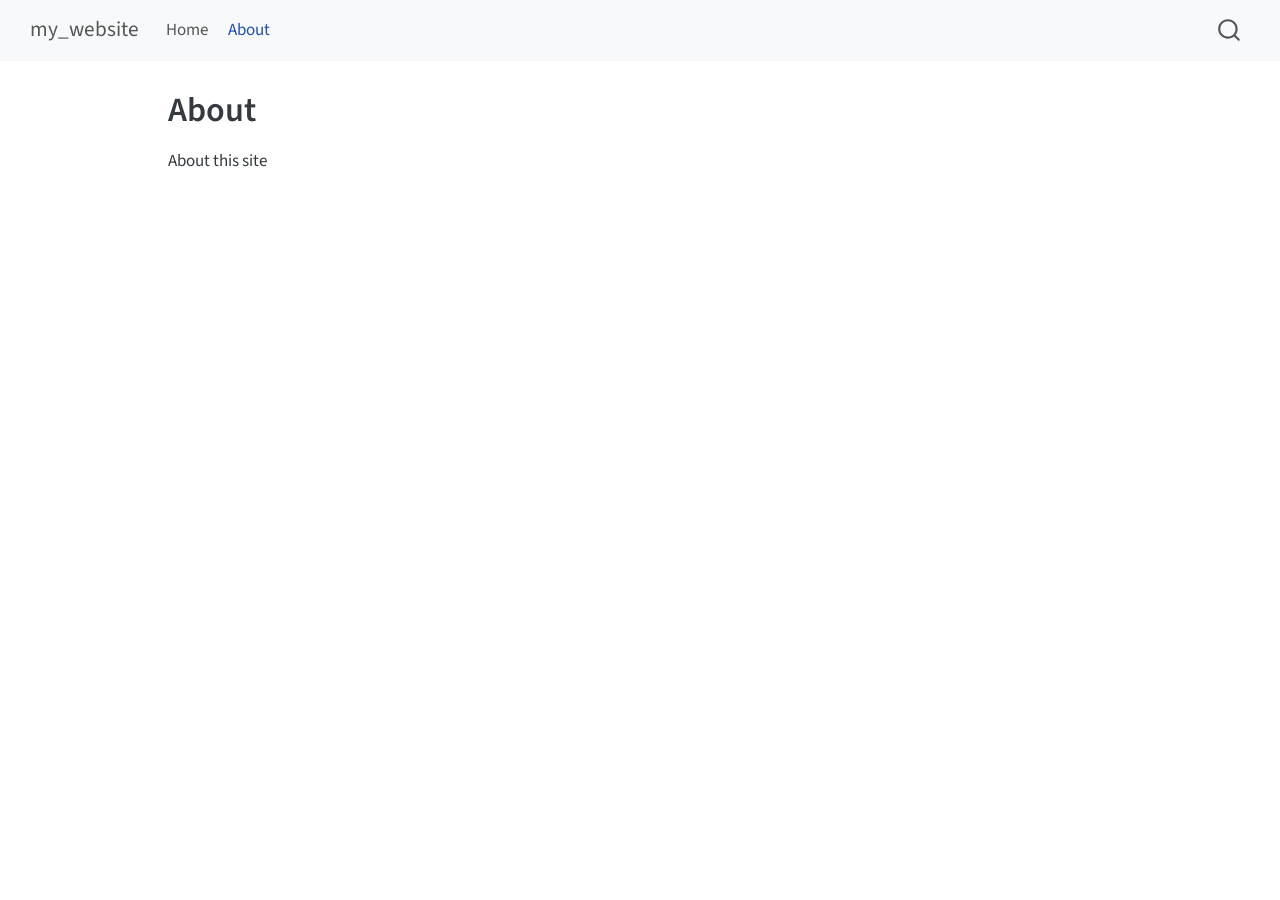
==== about.html @ c6997481 "Built site for gh-pages" ====
<!DOCTYPE html>
<html xmlns="http://www.w3.org/1999/xhtml" lang="en" xml:lang="en"><head>

<meta charset="utf-8">
<meta name="generator" content="quarto-1.7.32">

<meta name="viewport" content="width=device-width, initial-scale=1.0, user-scalable=yes">


<title>About – my_website</title>
<style>
code{white-space: pre-wrap;}
span.smallcaps{font-variant: small-caps;}
div.columns{display: flex; gap: min(4vw, 1.5em);}
div.column{flex: auto; overflow-x: auto;}
div.hanging-indent{margin-left: 1.5em; text-indent: -1.5em;}
ul.task-list{list-style: none;}
ul.task-list li input[type="checkbox"] {
  width: 0.8em;
  margin: 0 0.8em 0.2em -1em; /* quarto-specific, see https://github.com/quarto-dev/quarto-cli/issues/4556 */ 
  vertical-align: middle;
}
</style>


<script src="site_libs/quarto-nav/quarto-nav.js"></script>
<script src="site_libs/quarto-nav/headroom.min.js"></script>
<script src="site_libs/clipboard/clipboard.min.js"></script>
<script src="site_libs/quarto-search/autocomplete.umd.js"></script>
<script src="site_libs/quarto-search/fuse.min.js"></script>
<script src="site_libs/quarto-search/quarto-search.js"></script>
<meta name="quarto:offset" content="./">
<script src="site_libs/quarto-html/quarto.js" type="module"></script>
<script src="site_libs/quarto-html/tabsets/tabsets.js" type="module"></script>
<script src="site_libs/quarto-html/popper.min.js"></script>
<script src="site_libs/quarto-html/tippy.umd.min.js"></script>
<script src="site_libs/quarto-html/anchor.min.js"></script>
<link href="site_libs/quarto-html/tippy.css" rel="stylesheet">
<link href="site_libs/quarto-html/quarto-syntax-highlighting-37eea08aefeeee20ff55810ff984fec1.css" rel="stylesheet" id="quarto-text-highlighting-styles">
<script src="site_libs/bootstrap/bootstrap.min.js"></script>
<link href="site_libs/bootstrap/bootstrap-icons.css" rel="stylesheet">
<link href="site_libs/bootstrap/bootstrap-fbcbe6680e5ec6db1453b558d5c88aa1.min.css" rel="stylesheet" append-hash="true" id="quarto-bootstrap" data-mode="light">
<script id="quarto-search-options" type="application/json">{
  "location": "navbar",
  "copy-button": false,
  "collapse-after": 3,
  "panel-placement": "end",
  "type": "overlay",
  "limit": 50,
  "keyboard-shortcut": [
    "f",
    "/",
    "s"
  ],
  "show-item-context": false,
  "language": {
    "search-no-results-text": "No results",
    "search-matching-documents-text": "matching documents",
    "search-copy-link-title": "Copy link to search",
    "search-hide-matches-text": "Hide additional matches",
    "search-more-match-text": "more match in this document",
    "search-more-matches-text": "more matches in this document",
    "search-clear-button-title": "Clear",
    "search-text-placeholder": "",
    "search-detached-cancel-button-title": "Cancel",
    "search-submit-button-title": "Submit",
    "search-label": "Search"
  }
}</script>


<link rel="stylesheet" href="styles.css">
</head>

<body class="nav-fixed quarto-light">

<div id="quarto-search-results"></div>
  <header id="quarto-header" class="headroom fixed-top">
    <nav class="navbar navbar-expand-lg " data-bs-theme="dark">
      <div class="navbar-container container-fluid">
      <div class="navbar-brand-container mx-auto">
    <a class="navbar-brand" href="./index.html">
    <span class="navbar-title">my_website</span>
    </a>
  </div>
            <div id="quarto-search" class="" title="Search"></div>
          <button class="navbar-toggler" type="button" data-bs-toggle="collapse" data-bs-target="#navbarCollapse" aria-controls="navbarCollapse" role="menu" aria-expanded="false" aria-label="Toggle navigation" onclick="if (window.quartoToggleHeadroom) { window.quartoToggleHeadroom(); }">
  <span class="navbar-toggler-icon"></span>
</button>
          <div class="collapse navbar-collapse" id="navbarCollapse">
            <ul class="navbar-nav navbar-nav-scroll me-auto">
  <li class="nav-item">
    <a class="nav-link" href="./index.html"> 
<span class="menu-text">Home</span></a>
  </li>  
  <li class="nav-item">
    <a class="nav-link active" href="./about.html" aria-current="page"> 
<span class="menu-text">About</span></a>
  </li>  
</ul>
          </div> <!-- /navcollapse -->
            <div class="quarto-navbar-tools">
</div>
      </div> <!-- /container-fluid -->
    </nav>
</header>
<!-- content -->
<div id="quarto-content" class="quarto-container page-columns page-rows-contents page-layout-article page-navbar">
<!-- sidebar -->
<!-- margin-sidebar -->
    <div id="quarto-margin-sidebar" class="sidebar margin-sidebar zindex-bottom">
        
    </div>
<!-- main -->
<main class="content" id="quarto-document-content">

<header id="title-block-header" class="quarto-title-block default">
<div class="quarto-title">
<h1 class="title">About</h1>
</div>



<div class="quarto-title-meta">

    
  
    
  </div>
  


</header>


<p>About this site</p>



</main> <!-- /main -->
<script id="quarto-html-after-body" type="application/javascript">
  window.document.addEventListener("DOMContentLoaded", function (event) {
    const icon = "";
    const anchorJS = new window.AnchorJS();
    anchorJS.options = {
      placement: 'right',
      icon: icon
    };
    anchorJS.add('.anchored');
    const isCodeAnnotation = (el) => {
      for (const clz of el.classList) {
        if (clz.startsWith('code-annotation-')) {                     
          return true;
        }
      }
      return false;
    }
    const onCopySuccess = function(e) {
      // button target
      const button = e.trigger;
      // don't keep focus
      button.blur();
      // flash "checked"
      button.classList.add('code-copy-button-checked');
      var currentTitle = button.getAttribute("title");
      button.setAttribute("title", "Copied!");
      let tooltip;
      if (window.bootstrap) {
        button.setAttribute("data-bs-toggle", "tooltip");
        button.setAttribute("data-bs-placement", "left");
        button.setAttribute("data-bs-title", "Copied!");
        tooltip = new bootstrap.Tooltip(button, 
          { trigger: "manual", 
            customClass: "code-copy-button-tooltip",
            offset: [0, -8]});
        tooltip.show();    
      }
      setTimeout(function() {
        if (tooltip) {
          tooltip.hide();
          button.removeAttribute("data-bs-title");
          button.removeAttribute("data-bs-toggle");
          button.removeAttribute("data-bs-placement");
        }
        button.setAttribute("title", currentTitle);
        button.classList.remove('code-copy-button-checked');
      }, 1000);
      // clear code selection
      e.clearSelection();
    }
    const getTextToCopy = function(trigger) {
        const codeEl = trigger.previousElementSibling.cloneNode(true);
        for (const childEl of codeEl.children) {
          if (isCodeAnnotation(childEl)) {
            childEl.remove();
          }
        }
        return codeEl.innerText;
    }
    const clipboard = new window.ClipboardJS('.code-copy-button:not([data-in-quarto-modal])', {
      text: getTextToCopy
    });
    clipboard.on('success', onCopySuccess);
    if (window.document.getElementById('quarto-embedded-source-code-modal')) {
      const clipboardModal = new window.ClipboardJS('.code-copy-button[data-in-quarto-modal]', {
        text: getTextToCopy,
        container: window.document.getElementById('quarto-embedded-source-code-modal')
      });
      clipboardModal.on('success', onCopySuccess);
    }
      var localhostRegex = new RegExp(/^(?:http|https):\/\/localhost\:?[0-9]*\//);
      var mailtoRegex = new RegExp(/^mailto:/);
        var filterRegex = new RegExp('/' + window.location.host + '/');
      var isInternal = (href) => {
          return filterRegex.test(href) || localhostRegex.test(href) || mailtoRegex.test(href);
      }
      // Inspect non-navigation links and adorn them if external
     var links = window.document.querySelectorAll('a[href]:not(.nav-link):not(.navbar-brand):not(.toc-action):not(.sidebar-link):not(.sidebar-item-toggle):not(.pagination-link):not(.no-external):not([aria-hidden]):not(.dropdown-item):not(.quarto-navigation-tool):not(.about-link)');
      for (var i=0; i<links.length; i++) {
        const link = links[i];
        if (!isInternal(link.href)) {
          // undo the damage that might have been done by quarto-nav.js in the case of
          // links that we want to consider external
          if (link.dataset.originalHref !== undefined) {
            link.href = link.dataset.originalHref;
          }
        }
      }
    function tippyHover(el, contentFn, onTriggerFn, onUntriggerFn) {
      const config = {
        allowHTML: true,
        maxWidth: 500,
        delay: 100,
        arrow: false,
        appendTo: function(el) {
            return el.parentElement;
        },
        interactive: true,
        interactiveBorder: 10,
        theme: 'quarto',
        placement: 'bottom-start',
      };
      if (contentFn) {
        config.content = contentFn;
      }
      if (onTriggerFn) {
        config.onTrigger = onTriggerFn;
      }
      if (onUntriggerFn) {
        config.onUntrigger = onUntriggerFn;
      }
      window.tippy(el, config); 
    }
    const noterefs = window.document.querySelectorAll('a[role="doc-noteref"]');
    for (var i=0; i<noterefs.length; i++) {
      const ref = noterefs[i];
      tippyHover(ref, function() {
        // use id or data attribute instead here
        let href = ref.getAttribute('data-footnote-href') || ref.getAttribute('href');
        try { href = new URL(href).hash; } catch {}
        const id = href.replace(/^#\/?/, "");
        const note = window.document.getElementById(id);
        if (note) {
          return note.innerHTML;
        } else {
          return "";
        }
      });
    }
    const xrefs = window.document.querySelectorAll('a.quarto-xref');
    const processXRef = (id, note) => {
      // Strip column container classes
      const stripColumnClz = (el) => {
        el.classList.remove("page-full", "page-columns");
        if (el.children) {
          for (const child of el.children) {
            stripColumnClz(child);
          }
        }
      }
      stripColumnClz(note)
      if (id === null || id.startsWith('sec-')) {
        // Special case sections, only their first couple elements
        const container = document.createElement("div");
        if (note.children && note.children.length > 2) {
          container.appendChild(note.children[0].cloneNode(true));
          for (let i = 1; i < note.children.length; i++) {
            const child = note.children[i];
            if (child.tagName === "P" && child.innerText === "") {
              continue;
            } else {
              container.appendChild(child.cloneNode(true));
              break;
            }
          }
          if (window.Quarto?.typesetMath) {
            window.Quarto.typesetMath(container);
          }
          return container.innerHTML
        } else {
          if (window.Quarto?.typesetMath) {
            window.Quarto.typesetMath(note);
          }
          return note.innerHTML;
        }
      } else {
        // Remove any anchor links if they are present
        const anchorLink = note.querySelector('a.anchorjs-link');
        if (anchorLink) {
          anchorLink.remove();
        }
        if (window.Quarto?.typesetMath) {
          window.Quarto.typesetMath(note);
        }
        if (note.classList.contains("callout")) {
          return note.outerHTML;
        } else {
          return note.innerHTML;
        }
      }
    }
    for (var i=0; i<xrefs.length; i++) {
      const xref = xrefs[i];
      tippyHover(xref, undefined, function(instance) {
        instance.disable();
        let url = xref.getAttribute('href');
        let hash = undefined; 
        if (url.startsWith('#')) {
          hash = url;
        } else {
          try { hash = new URL(url).hash; } catch {}
        }
        if (hash) {
          const id = hash.replace(/^#\/?/, "");
          const note = window.document.getElementById(id);
          if (note !== null) {
            try {
              const html = processXRef(id, note.cloneNode(true));
              instance.setContent(html);
            } finally {
              instance.enable();
              instance.show();
            }
          } else {
            // See if we can fetch this
            fetch(url.split('#')[0])
            .then(res => res.text())
            .then(html => {
              const parser = new DOMParser();
              const htmlDoc = parser.parseFromString(html, "text/html");
              const note = htmlDoc.getElementById(id);
              if (note !== null) {
                const html = processXRef(id, note);
                instance.setContent(html);
              } 
            }).finally(() => {
              instance.enable();
              instance.show();
            });
          }
        } else {
          // See if we can fetch a full url (with no hash to target)
          // This is a special case and we should probably do some content thinning / targeting
          fetch(url)
          .then(res => res.text())
          .then(html => {
            const parser = new DOMParser();
            const htmlDoc = parser.parseFromString(html, "text/html");
            const note = htmlDoc.querySelector('main.content');
            if (note !== null) {
              // This should only happen for chapter cross references
              // (since there is no id in the URL)
              // remove the first header
              if (note.children.length > 0 && note.children[0].tagName === "HEADER") {
                note.children[0].remove();
              }
              const html = processXRef(null, note);
              instance.setContent(html);
            } 
          }).finally(() => {
            instance.enable();
            instance.show();
          });
        }
      }, function(instance) {
      });
    }
        let selectedAnnoteEl;
        const selectorForAnnotation = ( cell, annotation) => {
          let cellAttr = 'data-code-cell="' + cell + '"';
          let lineAttr = 'data-code-annotation="' +  annotation + '"';
          const selector = 'span[' + cellAttr + '][' + lineAttr + ']';
          return selector;
        }
        const selectCodeLines = (annoteEl) => {
          const doc = window.document;
          const targetCell = annoteEl.getAttribute("data-target-cell");
          const targetAnnotation = annoteEl.getAttribute("data-target-annotation");
          const annoteSpan = window.document.querySelector(selectorForAnnotation(targetCell, targetAnnotation));
          const lines = annoteSpan.getAttribute("data-code-lines").split(",");
          const lineIds = lines.map((line) => {
            return targetCell + "-" + line;
          })
          let top = null;
          let height = null;
          let parent = null;
          if (lineIds.length > 0) {
              //compute the position of the single el (top and bottom and make a div)
              const el = window.document.getElementById(lineIds[0]);
              top = el.offsetTop;
              height = el.offsetHeight;
              parent = el.parentElement.parentElement;
            if (lineIds.length > 1) {
              const lastEl = window.document.getElementById(lineIds[lineIds.length - 1]);
              const bottom = lastEl.offsetTop + lastEl.offsetHeight;
              height = bottom - top;
            }
            if (top !== null && height !== null && parent !== null) {
              // cook up a div (if necessary) and position it 
              let div = window.document.getElementById("code-annotation-line-highlight");
              if (div === null) {
                div = window.document.createElement("div");
                div.setAttribute("id", "code-annotation-line-highlight");
                div.style.position = 'absolute';
                parent.appendChild(div);
              }
              div.style.top = top - 2 + "px";
              div.style.height = height + 4 + "px";
              div.style.left = 0;
              let gutterDiv = window.document.getElementById("code-annotation-line-highlight-gutter");
              if (gutterDiv === null) {
                gutterDiv = window.document.createElement("div");
                gutterDiv.setAttribute("id", "code-annotation-line-highlight-gutter");
                gutterDiv.style.position = 'absolute';
                const codeCell = window.document.getElementById(targetCell);
                const gutter = codeCell.querySelector('.code-annotation-gutter');
                gutter.appendChild(gutterDiv);
              }
              gutterDiv.style.top = top - 2 + "px";
              gutterDiv.style.height = height + 4 + "px";
            }
            selectedAnnoteEl = annoteEl;
          }
        };
        const unselectCodeLines = () => {
          const elementsIds = ["code-annotation-line-highlight", "code-annotation-line-highlight-gutter"];
          elementsIds.forEach((elId) => {
            const div = window.document.getElementById(elId);
            if (div) {
              div.remove();
            }
          });
          selectedAnnoteEl = undefined;
        };
          // Handle positioning of the toggle
      window.addEventListener(
        "resize",
        throttle(() => {
          elRect = undefined;
          if (selectedAnnoteEl) {
            selectCodeLines(selectedAnnoteEl);
          }
        }, 10)
      );
      function throttle(fn, ms) {
      let throttle = false;
      let timer;
        return (...args) => {
          if(!throttle) { // first call gets through
              fn.apply(this, args);
              throttle = true;
          } else { // all the others get throttled
              if(timer) clearTimeout(timer); // cancel #2
              timer = setTimeout(() => {
                fn.apply(this, args);
                timer = throttle = false;
              }, ms);
          }
        };
      }
        // Attach click handler to the DT
        const annoteDls = window.document.querySelectorAll('dt[data-target-cell]');
        for (const annoteDlNode of annoteDls) {
          annoteDlNode.addEventListener('click', (event) => {
            const clickedEl = event.target;
            if (clickedEl !== selectedAnnoteEl) {
              unselectCodeLines();
              const activeEl = window.document.querySelector('dt[data-target-cell].code-annotation-active');
              if (activeEl) {
                activeEl.classList.remove('code-annotation-active');
              }
              selectCodeLines(clickedEl);
              clickedEl.classList.add('code-annotation-active');
            } else {
              // Unselect the line
              unselectCodeLines();
              clickedEl.classList.remove('code-annotation-active');
            }
          });
        }
    const findCites = (el) => {
      const parentEl = el.parentElement;
      if (parentEl) {
        const cites = parentEl.dataset.cites;
        if (cites) {
          return {
            el,
            cites: cites.split(' ')
          };
        } else {
          return findCites(el.parentElement)
        }
      } else {
        return undefined;
      }
    };
    var bibliorefs = window.document.querySelectorAll('a[role="doc-biblioref"]');
    for (var i=0; i<bibliorefs.length; i++) {
      const ref = bibliorefs[i];
      const citeInfo = findCites(ref);
      if (citeInfo) {
        tippyHover(citeInfo.el, function() {
          var popup = window.document.createElement('div');
          citeInfo.cites.forEach(function(cite) {
            var citeDiv = window.document.createElement('div');
            citeDiv.classList.add('hanging-indent');
            citeDiv.classList.add('csl-entry');
            var biblioDiv = window.document.getElementById('ref-' + cite);
            if (biblioDiv) {
              citeDiv.innerHTML = biblioDiv.innerHTML;
            }
            popup.appendChild(citeDiv);
          });
          return popup.innerHTML;
        });
      }
    }
  });
  </script>
</div> <!-- /content -->




</body></html>
---- site_libs/quarto-html/tippy.css ----
.tippy-box[data-animation=fade][data-state=hidden]{opacity:0}[data-tippy-root]{max-width:calc(100vw - 10px)}.tippy-box{position:relative;background-color:#333;color:#fff;border-radius:4px;font-size:14px;line-height:1.4;white-space:normal;outline:0;transition-property:transform,visibility,opacity}.tippy-box[data-placement^=top]>.tippy-arrow{bottom:0}.tippy-box[data-placement^=top]>.tippy-arrow:before{bottom:-7px;left:0;border-width:8px 8px 0;border-top-color:initial;transform-origin:center top}.tippy-box[data-placement^=bottom]>.tippy-arrow{top:0}.tippy-box[data-placement^=bottom]>.tippy-arrow:before{top:-7px;left:0;border-width:0 8px 8px;border-bottom-color:initial;transform-origin:center bottom}.tippy-box[data-placement^=left]>.tippy-arrow{right:0}.tippy-box[data-placement^=left]>.tippy-arrow:before{border-width:8px 0 8px 8px;border-left-color:initial;right:-7px;transform-origin:center left}.tippy-box[data-placement^=right]>.tippy-arrow{left:0}.tippy-box[data-placement^=right]>.tippy-arrow:before{left:-7px;border-width:8px 8px 8px 0;border-right-color:initial;transform-origin:center right}.tippy-box[data-inertia][data-state=visible]{transition-timing-function:cubic-bezier(.54,1.5,.38,1.11)}.tippy-arrow{width:16px;height:16px;color:#333}.tippy-arrow:before{content:"";position:absolute;border-color:transparent;border-style:solid}.tippy-content{position:relative;padding:5px 9px;z-index:1}
---- site_libs/quarto-html/quarto-syntax-highlighting-37eea08aefeeee20ff55810ff984fec1.css ----
/* quarto syntax highlight colors */
:root {
  --quarto-hl-ot-color: #003B4F;
  --quarto-hl-at-color: #657422;
  --quarto-hl-ss-color: #20794D;
  --quarto-hl-an-color: #5E5E5E;
  --quarto-hl-fu-color: #4758AB;
  --quarto-hl-st-color: #20794D;
  --quarto-hl-cf-color: #003B4F;
  --quarto-hl-op-color: #5E5E5E;
  --quarto-hl-er-color: #AD0000;
  --quarto-hl-bn-color: #AD0000;
  --quarto-hl-al-color: #AD0000;
  --quarto-hl-va-color: #111111;
  --quarto-hl-bu-color: inherit;
  --quarto-hl-ex-color: inherit;
  --quarto-hl-pp-color: #AD0000;
  --quarto-hl-in-color: #5E5E5E;
  --quarto-hl-vs-color: #20794D;
  --quarto-hl-wa-color: #5E5E5E;
  --quarto-hl-do-color: #5E5E5E;
  --quarto-hl-im-color: #00769E;
  --quarto-hl-ch-color: #20794D;
  --quarto-hl-dt-color: #AD0000;
  --quarto-hl-fl-color: #AD0000;
  --quarto-hl-co-color: #5E5E5E;
  --quarto-hl-cv-color: #5E5E5E;
  --quarto-hl-cn-color: #8f5902;
  --quarto-hl-sc-color: #5E5E5E;
  --quarto-hl-dv-color: #AD0000;
  --quarto-hl-kw-color: #003B4F;
}

/* other quarto variables */
:root {
  --quarto-font-monospace: SFMono-Regular, Menlo, Monaco, Consolas, "Liberation Mono", "Courier New", monospace;
}

/* syntax highlight based on Pandoc's rules */
pre > code.sourceCode > span {
  color: #003B4F;
}

code.sourceCode > span {
  color: #003B4F;
}

div.sourceCode,
div.sourceCode pre.sourceCode {
  color: #003B4F;
}

/* Normal */
code span {
  color: #003B4F;
}

/* Alert */
code span.al {
  color: #AD0000;
  font-style: inherit;
}

/* Annotation */
code span.an {
  color: #5E5E5E;
  font-style: inherit;
}

/* Attribute */
code span.at {
  color: #657422;
  font-style: inherit;
}

/* BaseN */
code span.bn {
  color: #AD0000;
  font-style: inherit;
}

/* BuiltIn */
code span.bu {
  font-style: inherit;
}

/* ControlFlow */
code span.cf {
  color: #003B4F;
  font-weight: bold;
  font-style: inherit;
}

/* Char */
code span.ch {
  color: #20794D;
  font-style: inherit;
}

/* Constant */
code span.cn {
  color: #8f5902;
  font-style: inherit;
}

/* Comment */
code span.co {
  color: #5E5E5E;
  font-style: inherit;
}

/* CommentVar */
code span.cv {
  color: #5E5E5E;
  font-style: italic;
}

/* Documentation */
code span.do {
  color: #5E5E5E;
  font-style: italic;
}

/* DataType */
code span.dt {
  color: #AD0000;
  font-style: inherit;
}

/* DecVal */
code span.dv {
  color: #AD0000;
  font-style: inherit;
}

/* Error */
code span.er {
  color: #AD0000;
  font-style: inherit;
}

/* Extension */
code span.ex {
  font-style: inherit;
}

/* Float */
code span.fl {
  color: #AD0000;
  font-style: inherit;
}

/* Function */
code span.fu {
  color: #4758AB;
  font-style: inherit;
}

/* Import */
code span.im {
  color: #00769E;
  font-style: inherit;
}

/* Information */
code span.in {
  color: #5E5E5E;
  font-style: inherit;
}

/* Keyword */
code span.kw {
  color: #003B4F;
  font-weight: bold;
  font-style: inherit;
}

/* Operator */
code span.op {
  color: #5E5E5E;
  font-style: inherit;
}

/* Other */
code span.ot {
  color: #003B4F;
  font-style: inherit;
}

/* Preprocessor */
code span.pp {
  color: #AD0000;
  font-style: inherit;
}

/* SpecialChar */
code span.sc {
  color: #5E5E5E;
  font-style: inherit;
}

/* SpecialString */
code span.ss {
  color: #20794D;
  font-style: inherit;
}

/* String */
code span.st {
  color: #20794D;
  font-style: inherit;
}

/* Variable */
code span.va {
  color: #111111;
  font-style: inherit;
}

/* VerbatimString */
code span.vs {
  color: #20794D;
  font-style: inherit;
}

/* Warning */
code span.wa {
  color: #5E5E5E;
  font-style: italic;
}

.prevent-inlining {
  content: "</";
}

/*# sourceMappingURL=27d3d809615f7771493d095567f04340.css.map */
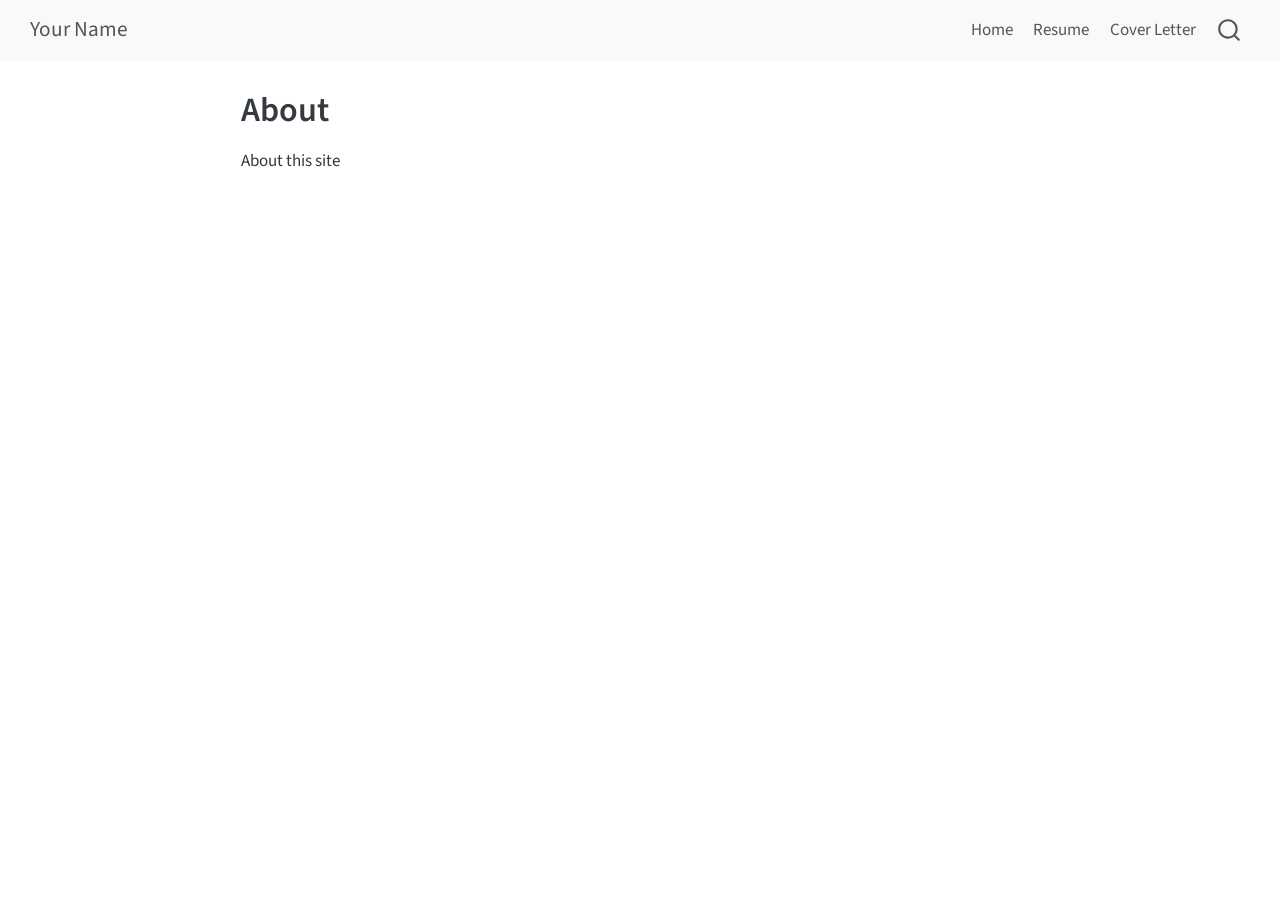
==== commit d315ee1f: "Built site for gh-pages" ====
--- a/about.html
+++ b/about.html
@@ -7,7 +7,7 @@
 <meta name="viewport" content="width=device-width, initial-scale=1.0, user-scalable=yes">
 
 
-<title>About – my_website</title>
+<title>About – Your Name</title>
 <style>
 code{white-space: pre-wrap;}
 span.smallcaps{font-variant: small-caps;}
@@ -72,7 +72,7 @@
 <link rel="stylesheet" href="styles.css">
 </head>
 
-<body class="nav-fixed quarto-light">
+<body class="nav-fixed fullcontent quarto-light">
 
 <div id="quarto-search-results"></div>
   <header id="quarto-header" class="headroom fixed-top">
@@ -80,7 +80,7 @@
       <div class="navbar-container container-fluid">
       <div class="navbar-brand-container mx-auto">
     <a class="navbar-brand" href="./index.html">
-    <span class="navbar-title">my_website</span>
+    <span class="navbar-title">Your Name</span>
     </a>
   </div>
             <div id="quarto-search" class="" title="Search"></div>
@@ -88,14 +88,18 @@
   <span class="navbar-toggler-icon"></span>
 </button>
           <div class="collapse navbar-collapse" id="navbarCollapse">
-            <ul class="navbar-nav navbar-nav-scroll me-auto">
+            <ul class="navbar-nav navbar-nav-scroll ms-auto">
   <li class="nav-item">
     <a class="nav-link" href="./index.html"> 
 <span class="menu-text">Home</span></a>
   </li>  
   <li class="nav-item">
-    <a class="nav-link active" href="./about.html" aria-current="page"> 
-<span class="menu-text">About</span></a>
+    <a class="nav-link" href="./resume.qmd"> 
+<span class="menu-text">Resume</span></a>
+  </li>  
+  <li class="nav-item">
+    <a class="nav-link" href="./cover-letter.qmd"> 
+<span class="menu-text">Cover Letter</span></a>
   </li>  
 </ul>
           </div> <!-- /navcollapse -->
@@ -108,9 +112,7 @@
 <div id="quarto-content" class="quarto-container page-columns page-rows-contents page-layout-article page-navbar">
 <!-- sidebar -->
 <!-- margin-sidebar -->
-    <div id="quarto-margin-sidebar" class="sidebar margin-sidebar zindex-bottom">
-        
-    </div>
+    
 <!-- main -->
 <main class="content" id="quarto-document-content">
 
@@ -210,7 +212,7 @@
     }
       var localhostRegex = new RegExp(/^(?:http|https):\/\/localhost\:?[0-9]*\//);
       var mailtoRegex = new RegExp(/^mailto:/);
-        var filterRegex = new RegExp('/' + window.location.host + '/');
+        var filterRegex = new RegExp("https:\/\/ChaseForeman\.github\.io\/my_website\/");
       var isInternal = (href) => {
           return filterRegex.test(href) || localhostRegex.test(href) || mailtoRegex.test(href);
       }
